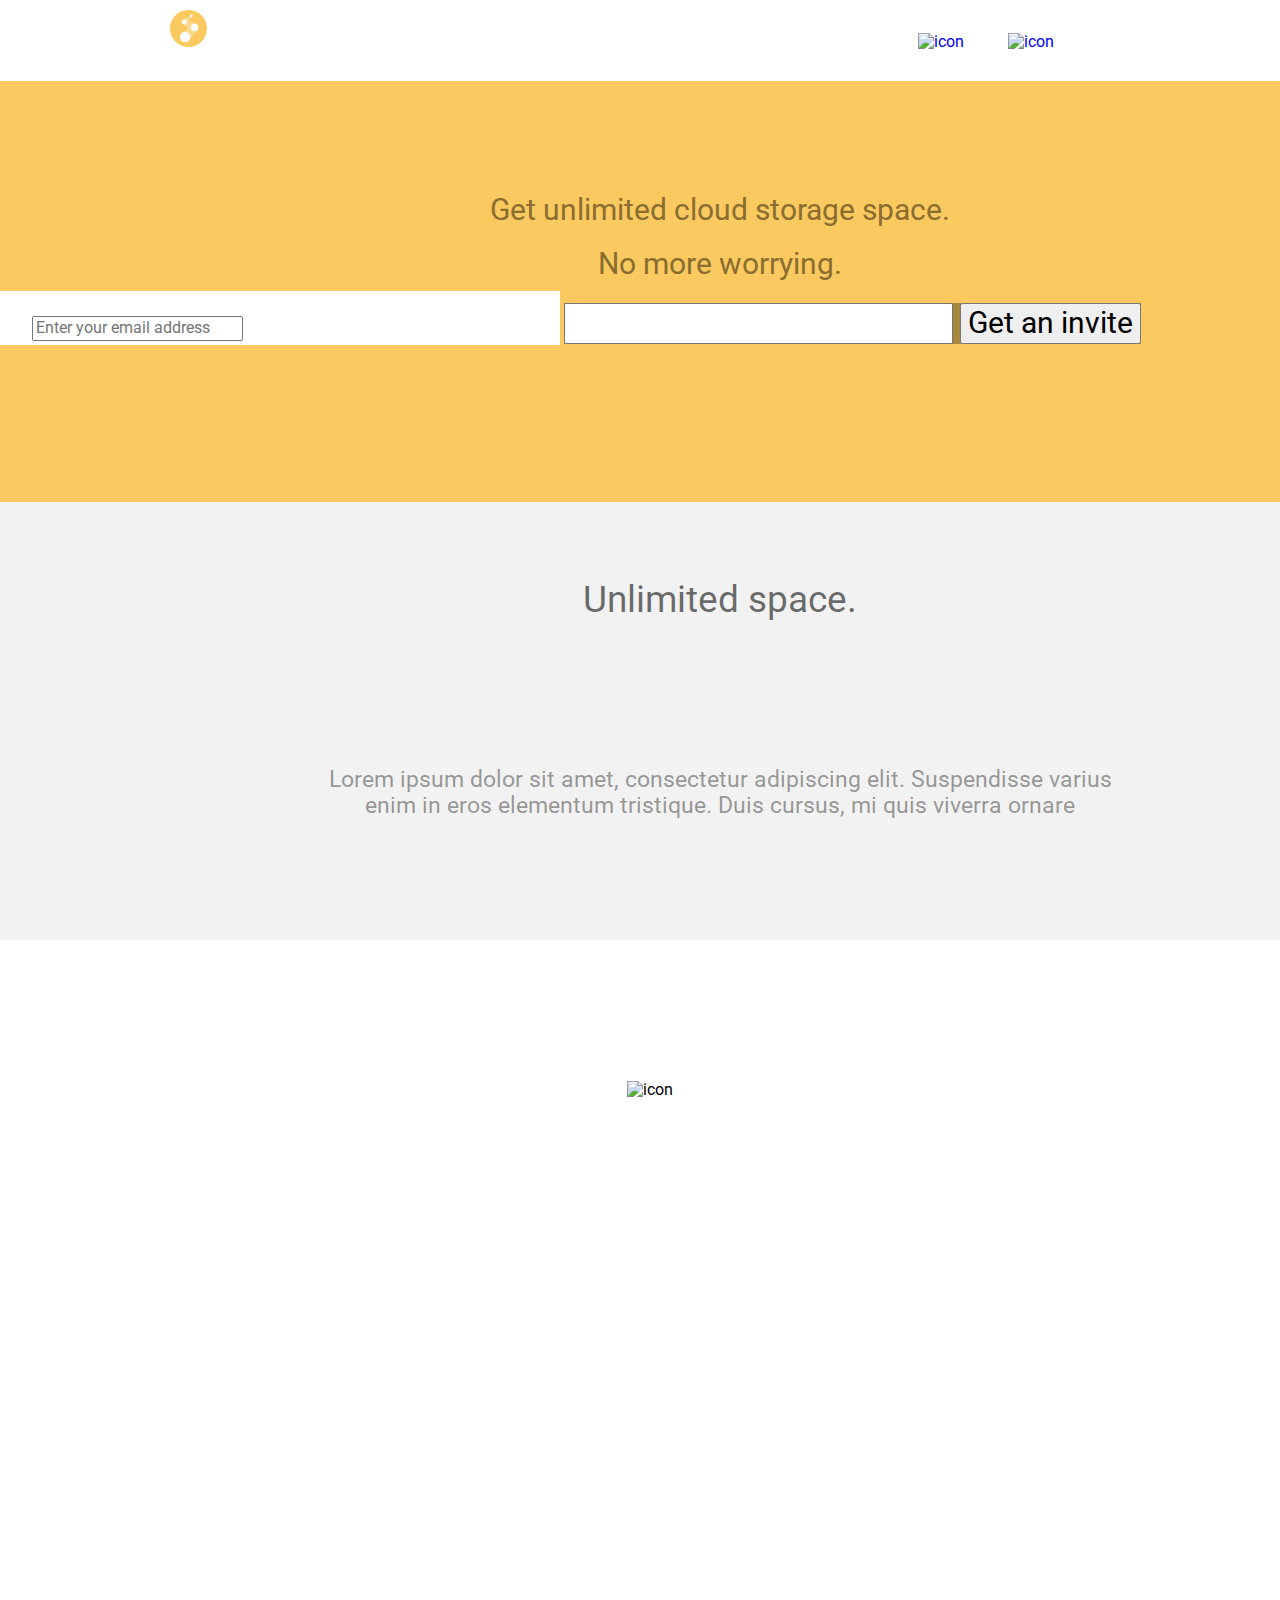
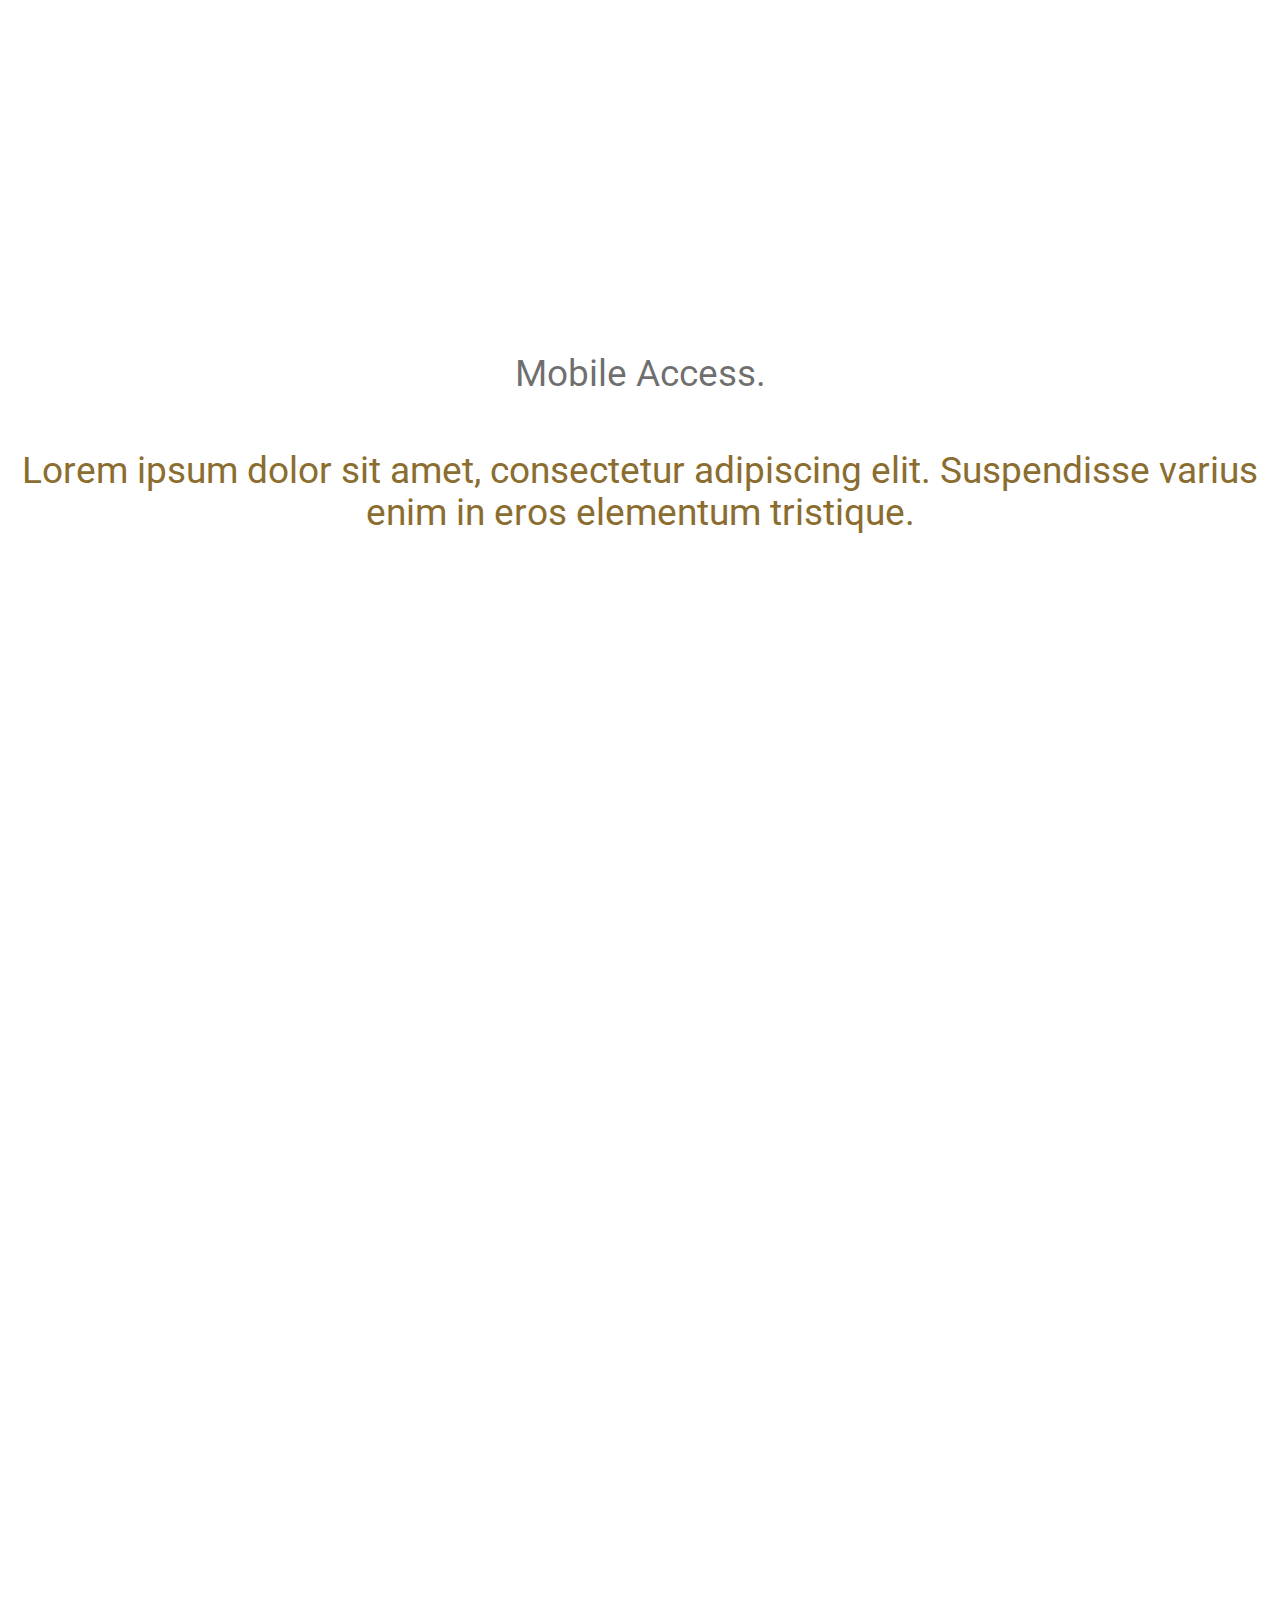
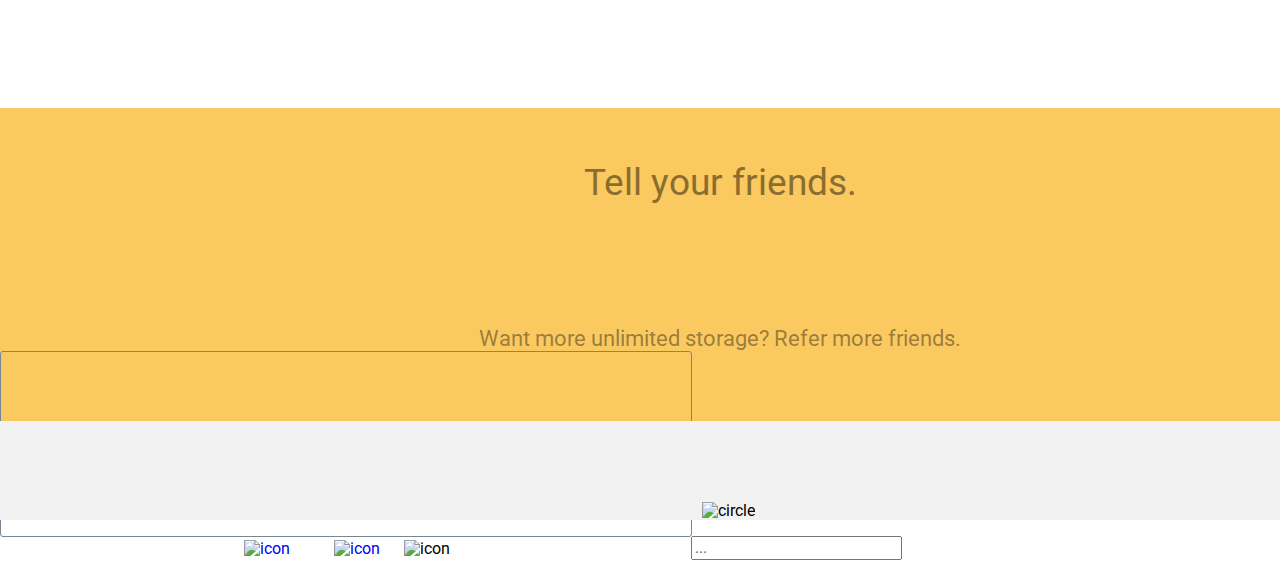
==== page.html @ 141d103b "homework3" ====
<!DOCTYPE html>
<html lang="en">
<head>
    <meta charset="UTF-8">
    <meta http-equiv="X-UA-Compatible" content="IE=edge">
    <meta name="viewport" content="width=device-width, initial-scale=1.0">
    <title>Document</title>
    <link rel="preconnect" href="https://fonts.googleapis.com">
<link rel="preconnect" href="https://fonts.gstatic.com" crossorigin>
<link href="https://fonts.googleapis.com/css2?family=Roboto:wght@100;300;400;500;700;900&display=swap" rel="stylesheet"> 
    <link rel="stylesheet" href="normalize.css">
    <link rel="stylesheet" href="page.css">
</head>
<body>
    <header>
        <div class="wrapper">
            <div class="logo">
                <img src="./img/img1.png" alt="circle">
            </div>
            <div class="links">
                <a href="www.facebook.com"><img src="Vector1.png" alt="icon"></a>
                <a href="www.twitter.com"><img src="Vector2.png" alt="icon"></a>                     
            </div>
        </div>
    </header>
    <div class="section1">
    <div class="text1">
        Get unlimited cloud storage space.<br>No more worrying.
    </div>
    <div class="email">
        <input id="email" placeholder="Enter your email address" type="text">
    </div>
    <div class="button">
        <input id="button">
        <button>Get an invite</button>
    </div>
</div>
<div class="section2">
    <div class="text2">
        Unlimited space.
    </div>
    <div class="text3">
        Lorem ipsum dolor sit amet, consectetur adipiscing elit. Suspendisse varius<br>enim in eros elementum tristique. Duis cursus, mi quis viverra ornare
    </div>
    <div class="infinity">
        <img src=".img/infinity-icon.png" alt="icon">
    </div>
</div>
<div class="section3">
    <div class="text4">
        Mobile Access.
    </div>
    <div class="text5">
        Lorem ipsum dolor sit amet, consectetur adipiscing elit. Suspendisse varius<br>enim in eros elementum tristique.
    </div>
    <div class="phone"
        <img src=".img/phone.png" alt="icon">
</div>
<div class="section4">
    <div class="text5">
        Tell your friends.
    </div>
    <div class="text6">
        Want more unlimited storage? Refer more friends.
    </div>
    <div class="box">
        <input id="box" placeholder="..."type="text">
    </div>   
</div>
    <footer>

    </footer>
</body>
<div class="logo1">
    <img src=".img/img1" alt="circle">
</div>
<div class="links">
    <a href="www.facebook.com"><img src="Vector1.png" alt="icon"></a>
    <a href="www.twitter.com"><img src="Vector2.png" alt="icon"></a>
    <img src=".img/envelope.png" alt="icon">                    
</div>
</html>
---- page.css ----
*{
    box-sizing: border-box;
}
body,html{
    font-family: 'Roboto', sans-serif;
}
header{
    background-color: #ffff;
    padding: 10px 0;
}
.wrapper{
    width: 940px;
    margin: 0 auto;
}
.logo,
.links{
    width: 450px;
    display: inline-block;
}
.logo{
    background-color: #ffff;
}
.links{
    text-align: right;
   
}
a,span,strong,em{
    display: inline-block;
    margin: 10px;
    padding: 10px;
}
a{
    text-decoration: none;
}
.section1{
    background-color: #FAC960;
    width: 1440px;
    height: 421px;
    border-radius: 0px;
}
.text1{
    font-weight: 400;
    font-size: 30px;
    line-height: 54px;
    text-align: center;
    color: #8A6D2F;;
    padding-top: 102px;
    padding-left: 380px;
    padding-right: 380px;
}
.email,
.button{
    display: inline-block;
}
.email{
    background-color: #ffff;
    width: 560px;
    height: 54px;
    padding-left: 32px;
    padding-top: 25px;
}
.button{
    background-color: #A8863D;
    font-weight: 400px;
    font-size: 30px;
    text-align: center;
    color: #FFFFFF;
}
.section2{
    background-color: #F2F2F2;
    width: 1440px;
    height: 438px;
    border-radius: 0px;
}
.text2{
    font-size: 37px;
    font-weight: 400px;
    color: rgba(0, 0, 0, 0.56);
    text-align: center;
    padding-top: 77px;
}
.text3{
    font-size: 23px;
    font-weight: 400px;
    color: rgba(0, 0, 0, 0.4);
    text-align: center;
    padding-top: 145px;
}
.infinity{
    padding-top: 261px;
    padding-left: 627px;
    padding-bottom: 81px;
}
.text4{
    font-size: 37px;
    font-weight: 400px;
    color: rgba(0, 0, 0, 0.56);
    text-align: center;
    padding-top: 1013px;
}
.phone{
    padding-top: 1173px;
    padding-left: 625px;
}
.section4{
    background-color: #FAC960;
    width: 1440px;
    height: 313px;
    border-radius: 0px;
}
.text5{
    font-size: 37px;
    font-weight: 400px;
    color: #8A6D2F;
    text-align: center;
    padding-top: 54px;
}
.text6{
    font-size: 22px;
    font-weight: 400px;
    color: rgba(0, 0, 0, 0.4);
    text-align: center;
    padding-top: 121px;
}
.box{
    width: 61px;
    height: 22px;
    border: 1px solid #758696;
    border-radius: 3px;
    padding-top: 184px;
    padding-left: 690px;
}
.logo1{
    background-color: #F2F2F2;
    padding-top: 81px;
    padding-left: 702px;
}
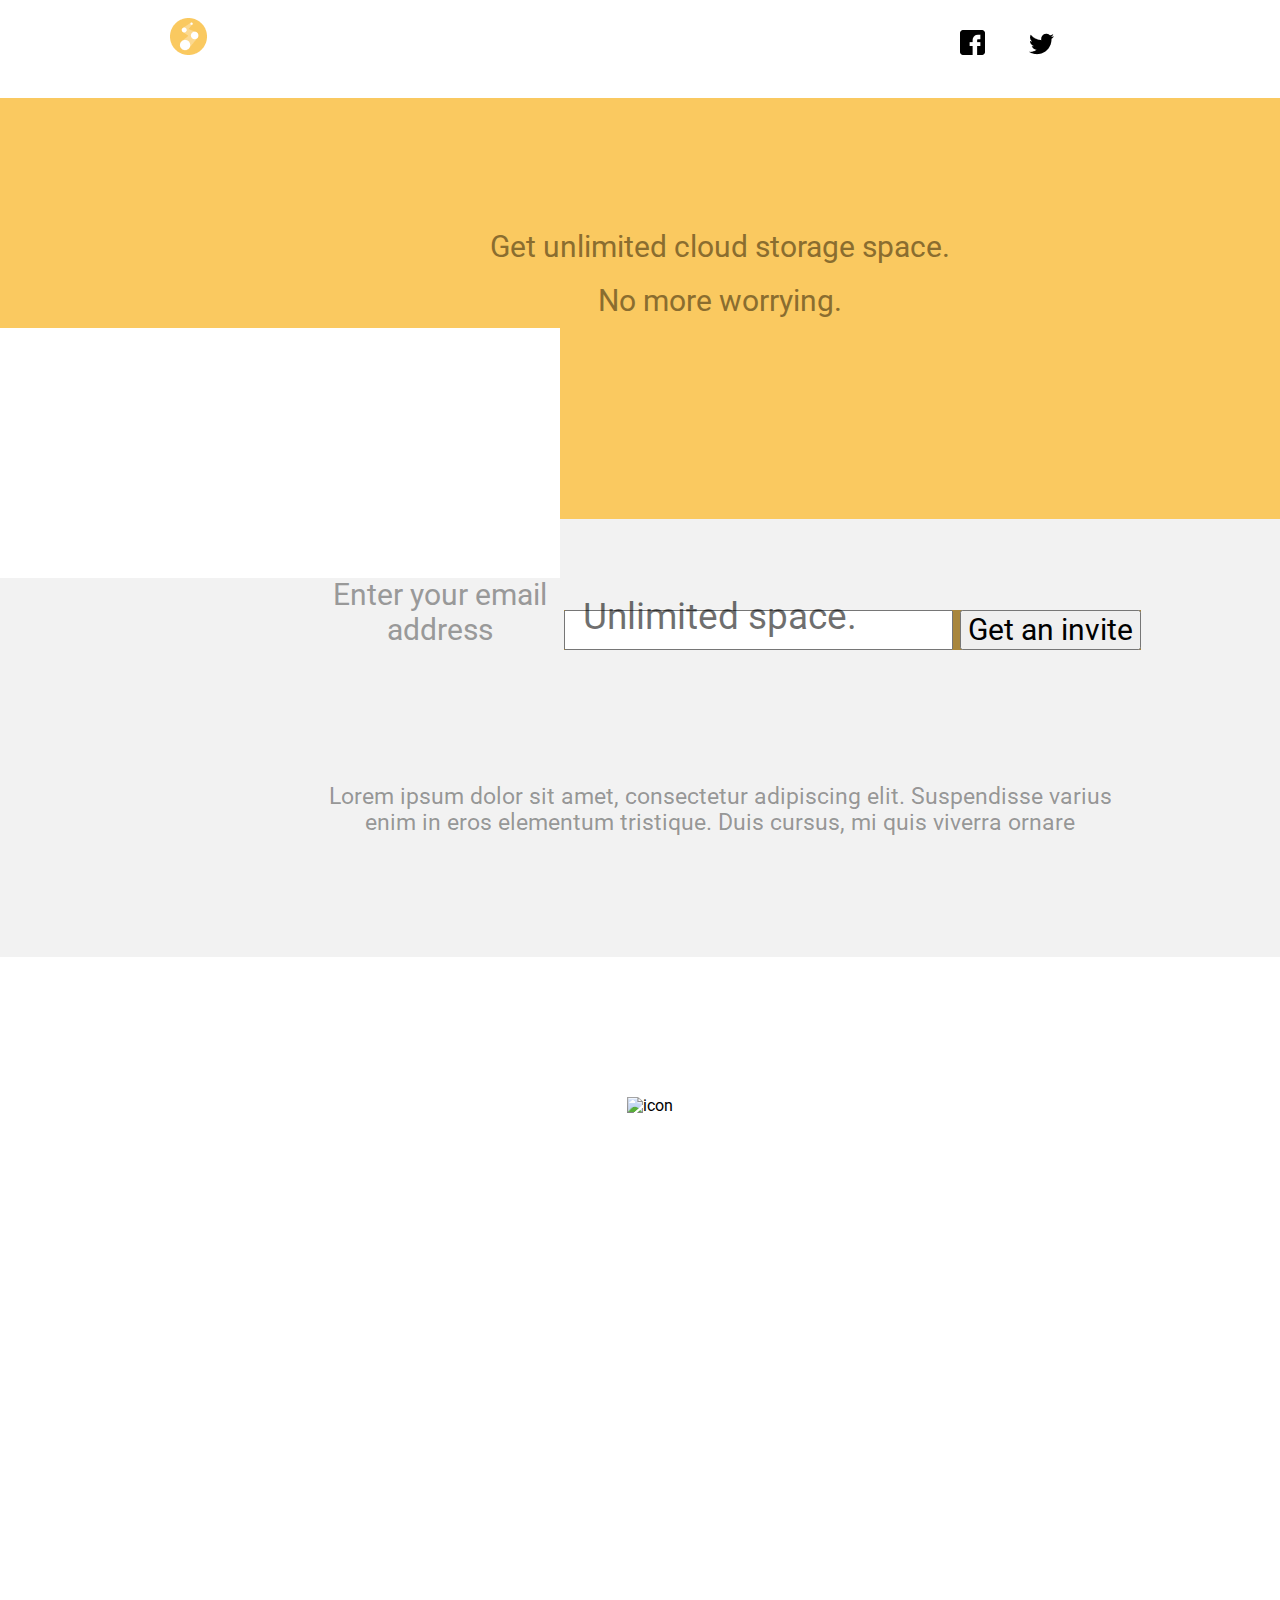
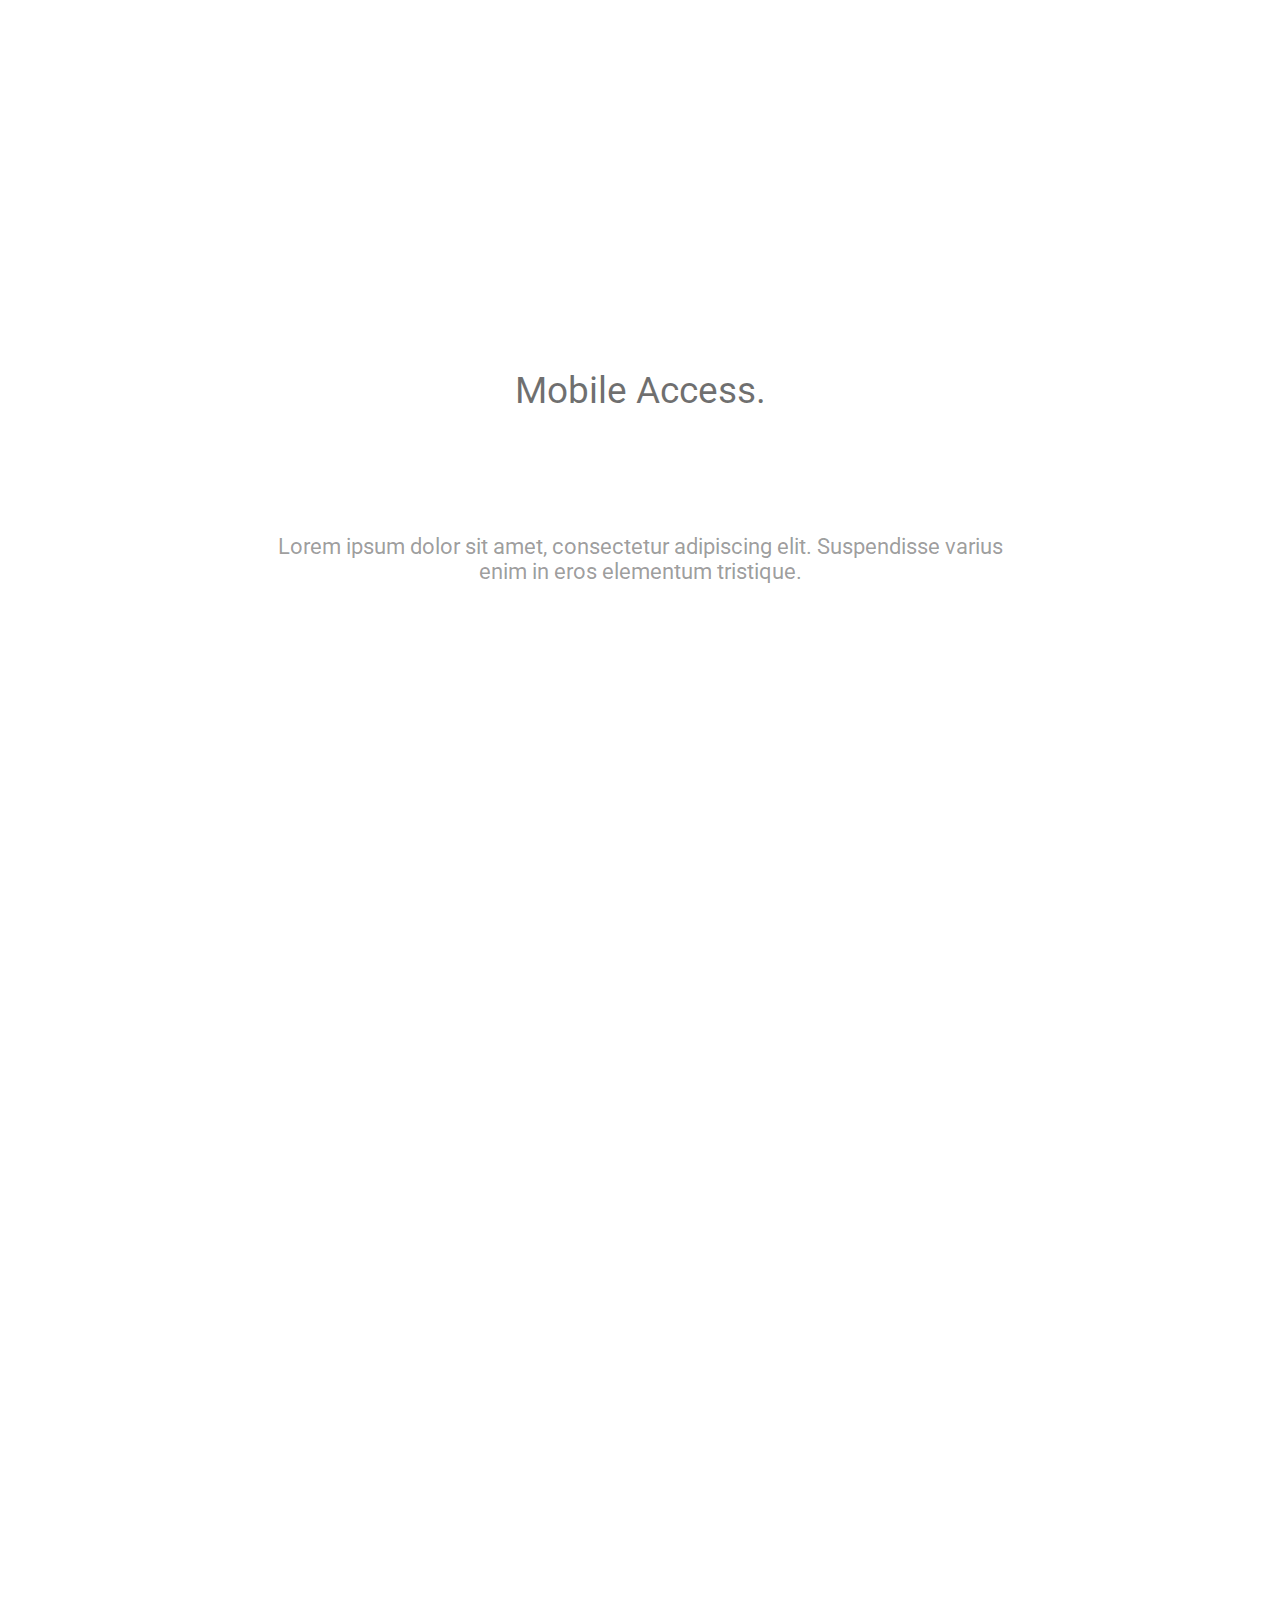
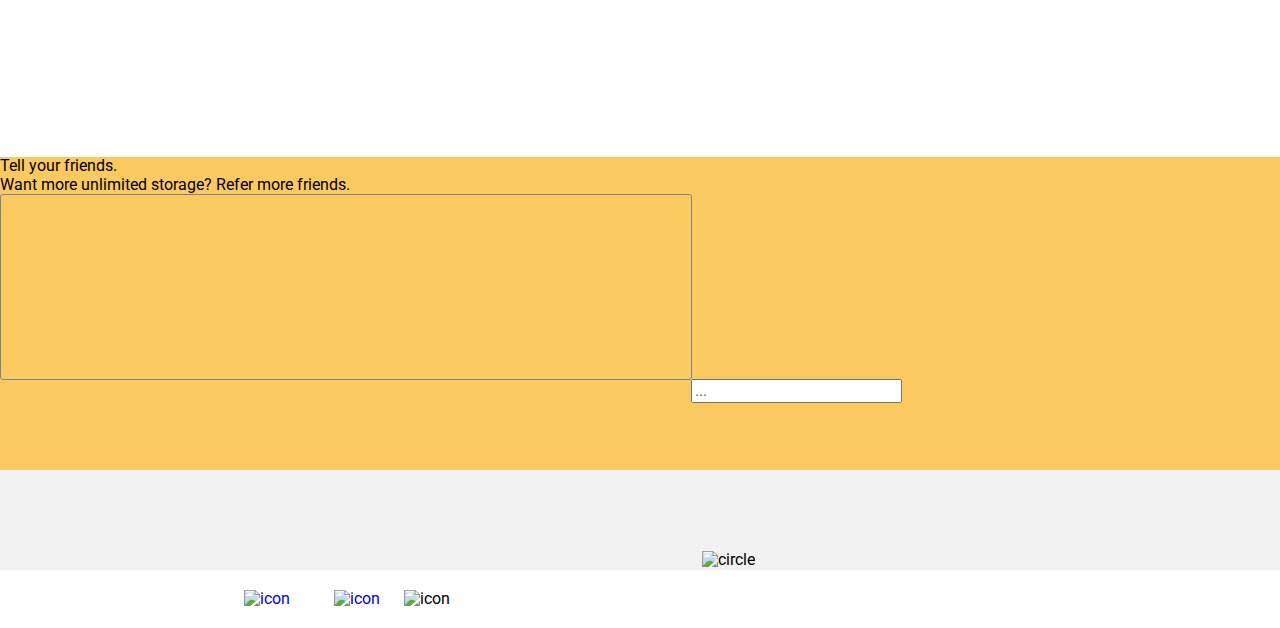
==== commit 7596e617: "homework3" ====
--- a/page.html
+++ b/page.html
@@ -18,8 +18,8 @@
                 <img src="./img/img1.png" alt="circle">
             </div>
             <div class="links">
-                <a href="www.facebook.com"><img src="Vector1.png" alt="icon"></a>
-                <a href="www.twitter.com"><img src="Vector2.png" alt="icon"></a>                     
+                <a href="www.facebook.com"><img src="img/Vector1.png" alt="icon"></a>
+                <a href="www.twitter.com"><img src="img/Vector2.png" alt="icon"></a>                     
             </div>
         </div>
     </header>
@@ -28,7 +28,9 @@
         Get unlimited cloud storage space.<br>No more worrying.
     </div>
     <div class="email">
-        <input id="email" placeholder="Enter your email address" type="text">
+        <div class="text2">
+            Enter your email address
+        </div>        
     </div>
     <div class="button">
         <input id="button">
@@ -36,10 +38,10 @@
     </div>
 </div>
 <div class="section2">
-    <div class="text2">
+    <div class="text3">
         Unlimited space.
     </div>
-    <div class="text3">
+    <div class="text4">
         Lorem ipsum dolor sit amet, consectetur adipiscing elit. Suspendisse varius<br>enim in eros elementum tristique. Duis cursus, mi quis viverra ornare
     </div>
     <div class="infinity">
@@ -47,20 +49,20 @@
     </div>
 </div>
 <div class="section3">
-    <div class="text4">
+    <div class="text5">
         Mobile Access.
     </div>
-    <div class="text5">
+    <div class="text6">
         Lorem ipsum dolor sit amet, consectetur adipiscing elit. Suspendisse varius<br>enim in eros elementum tristique.
     </div>
     <div class="phone"
         <img src=".img/phone.png" alt="icon">
 </div>
 <div class="section4">
-    <div class="text5">
+    <div class="text7">
         Tell your friends.
     </div>
-    <div class="text6">
+    <div class="text8">
         Want more unlimited storage? Refer more friends.
     </div>
     <div class="box">
--- a/page.css
+++ b/page.css
@@ -11,6 +11,7 @@
 .wrapper{
     width: 940px;
     margin: 0 auto;
+    height: 78px;
 }
 .logo,
 .links{
@@ -35,6 +36,7 @@
 .section1{
     background-color: #FAC960;
     width: 1440px;
+    margin: 0 auto;
     height: 421px;
     border-radius: 0px;
 }
@@ -44,7 +46,7 @@
     line-height: 54px;
     text-align: center;
     color: #8A6D2F;;
-    padding-top: 102px;
+    padding-top: 122px;
     padding-left: 380px;
     padding-right: 380px;
 }
@@ -56,9 +58,15 @@
     background-color: #ffff;
     width: 560px;
     height: 54px;
-    padding-left: 32px;
-    padding-top: 25px;
+    padding-left: 320px;
+    padding-top: 250px;
 }
+.text2{
+    font-size: 30px;
+    font-weight: 400px;
+    color: #999999;
+    text-align: center;
+    }
 .button{
     background-color: #A8863D;
     font-weight: 400px;
@@ -72,14 +80,14 @@
     height: 438px;
     border-radius: 0px;
 }
-.text2{
+.text3{
     font-size: 37px;
     font-weight: 400px;
     color: rgba(0, 0, 0, 0.56);
     text-align: center;
     padding-top: 77px;
 }
-.text3{
+.text4{
     font-size: 23px;
     font-weight: 400px;
     color: rgba(0, 0, 0, 0.4);
@@ -91,7 +99,7 @@
     padding-left: 627px;
     padding-bottom: 81px;
 }
-.text4{
+.text5{
     font-size: 37px;
     font-weight: 400px;
     color: rgba(0, 0, 0, 0.56);
@@ -108,7 +116,7 @@
     height: 313px;
     border-radius: 0px;
 }
-.text5{
+.text6{
     font-size: 37px;
     font-weight: 400px;
     color: #8A6D2F;
